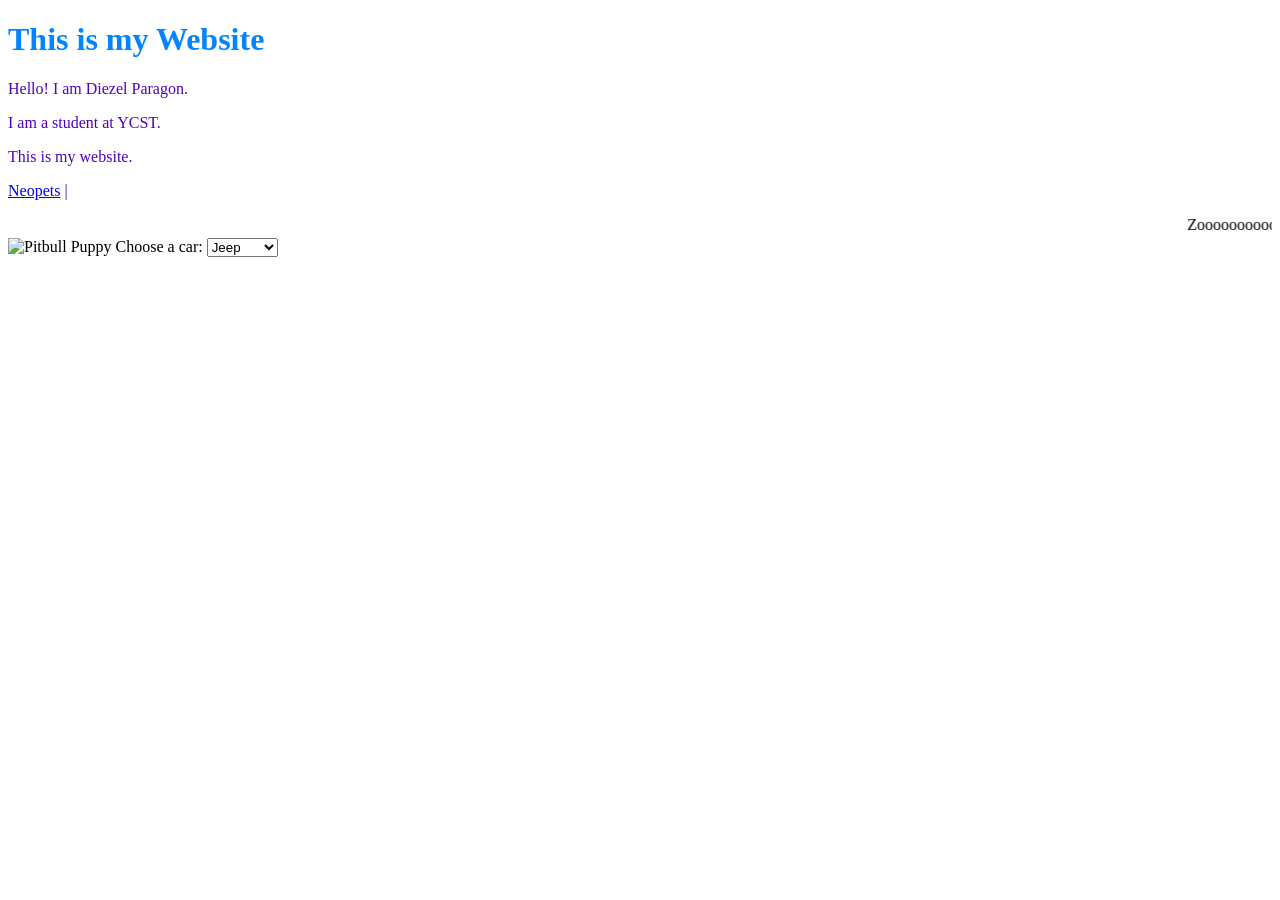
==== index.html @ bd15dac3 "Create index.html" ====
<!DOCTYPE html>
<html lang="en">
<head>
    <meta charset="UTF-8">
    <meta name="viewport" content="width=device-width, initial-scale=1.0">
    <title>Parasite</title>
</head>
<body>
    <h1>This is my Website</h1>
    <p>
        Hello! I am Diezel Paragon.
    </p>
    <p>
        I am a student at YCST.
    </p>
    <p>
        This is my website.
    </p>
    <p>
    <a href="https://www.neopets.com">Neopets</a> |
    </p>
    <marquee>[base64]!</marquee>
    <img src="https://encrypted-tbn0.gstatic.com/images?q=tbn:ANd9GcTHMl5iq7-mZxOSoY8LQ3kUJ06a3r5s4isSzpwjOxrbwmh4-bgnVed2KLeFusV1UEQh8k0&usqp=CAU" alt="Pitbull Puppy">
    <style>
        h1 {color:rgb(0, 132, 255);}
        p {color:rgb(80, 0, 184);}
        </style>
      <label for="cars">Choose a car:</label>

      <select id="cars">
        <option value="jeep">Jeep</option>
        <option value="honda">Honda</option>
        <option value="porsche">Porsche</option>
        <option value="dodge">Dodge</option>
      </select>


</body>
</html>
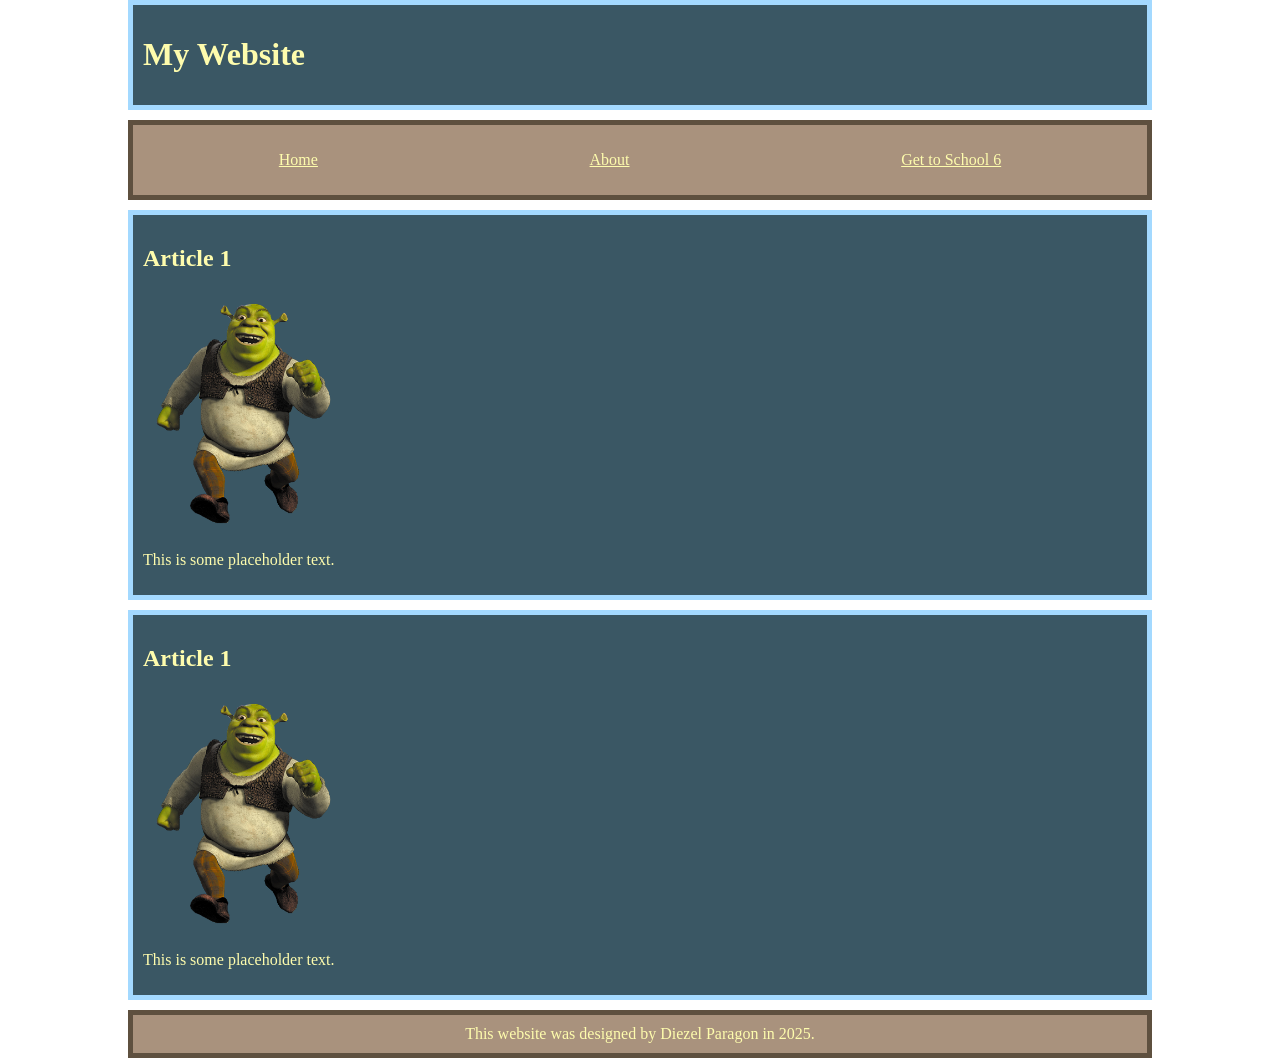
==== commit 5ba28a43: "Upload Game" ====
--- a/index.html
+++ b/index.html
@@ -3,37 +3,32 @@
 <head>
     <meta charset="UTF-8">
     <meta name="viewport" content="width=device-width, initial-scale=1.0">
-    <title>Parasite</title>
+    <title>My Website</title>
+    <link rel="stylesheet" href="css/style.css">
 </head>
 <body>
-    <h1>This is my Website</h1>
-    <p>
-        Hello! I am Diezel Paragon.
-    </p>
-    <p>
-        I am a student at YCST.
-    </p>
-    <p>
-        This is my website.
-    </p>
-    <p>
-    <a href="https://www.neopets.com">Neopets</a> |
-    </p>
-    <marquee>[base64]!</marquee>
-    <img src="https://encrypted-tbn0.gstatic.com/images?q=tbn:ANd9GcTHMl5iq7-mZxOSoY8LQ3kUJ06a3r5s4isSzpwjOxrbwmh4-bgnVed2KLeFusV1UEQh8k0&usqp=CAU" alt="Pitbull Puppy">
-    <style>
-        h1 {color:rgb(0, 132, 255);}
-        p {color:rgb(80, 0, 184);}
-        </style>
-      <label for="cars">Choose a car:</label>
-
-      <select id="cars">
-        <option value="jeep">Jeep</option>
-        <option value="honda">Honda</option>
-        <option value="porsche">Porsche</option>
-        <option value="dodge">Dodge</option>
-      </select>
-
-
+  <header>
+    <h1>My Website</h1>
+  </header>
+  <nav>
+    <ul>
+        <li> <a href="index.html">Home</a></li>
+        <li> <a href="about.html">About</a></li>
+        <li> <a href="game/index.html">Get to School 6</a></li>
+    </ul>
+  </nav>
+  <article>
+    <h2>Article 1</h2>
+    <img src="img/Shrek-running.png" alt="Has layer">
+    <p>This is some placeholder text.</p>
+  </article>
+  <article>
+    <h2>Article 1</h2>
+    <img src="img/Shrek-running.png" alt="Has layer">
+    <p>This is some placeholder text.</p>
+  </article>
+  <footer>
+    This website was designed by Diezel Paragon in 2025.
+  </footer>
 </body>
 </html>
--- a/css/style.css
+++ b/css/style.css
@@ -0,0 +1,49 @@
+* {
+    color: #fefcad;
+    font-family: 'Cambria', 'Cochin', 'Georgia,' 'Times', 'Times New Roman', 'serif', 'Arial'
+}
+
+body {
+    width: 80%;
+    margin: auto;
+}
+
+header {
+    border: 5px solid #a3d9ff;
+    background-color: #3a5764;
+    margin-bottom: 10px;
+    padding: 10px;
+}
+
+nav {
+    border: 5px solid #5e503f;
+    background-color: #a9927d;
+    margin-bottom: 10px;
+    padding: 10px;
+}
+
+article {
+    border: 5px solid #a3d9ff;
+    background-color: #3a5764;
+    margin-bottom: 10px;
+    padding: 10px;
+}
+
+footer {
+    border: 5px solid #5e503f;
+    background-color: #a9927d;
+    padding: 10px;
+    text-align: center;
+}
+
+nav ul {
+    display: flex;
+    list-style: none;
+    justify-content: space-around;
+    padding: 0px;
+}
+
+article img {
+    max-width: 20%;
+    text-wrap: wrap;
+}
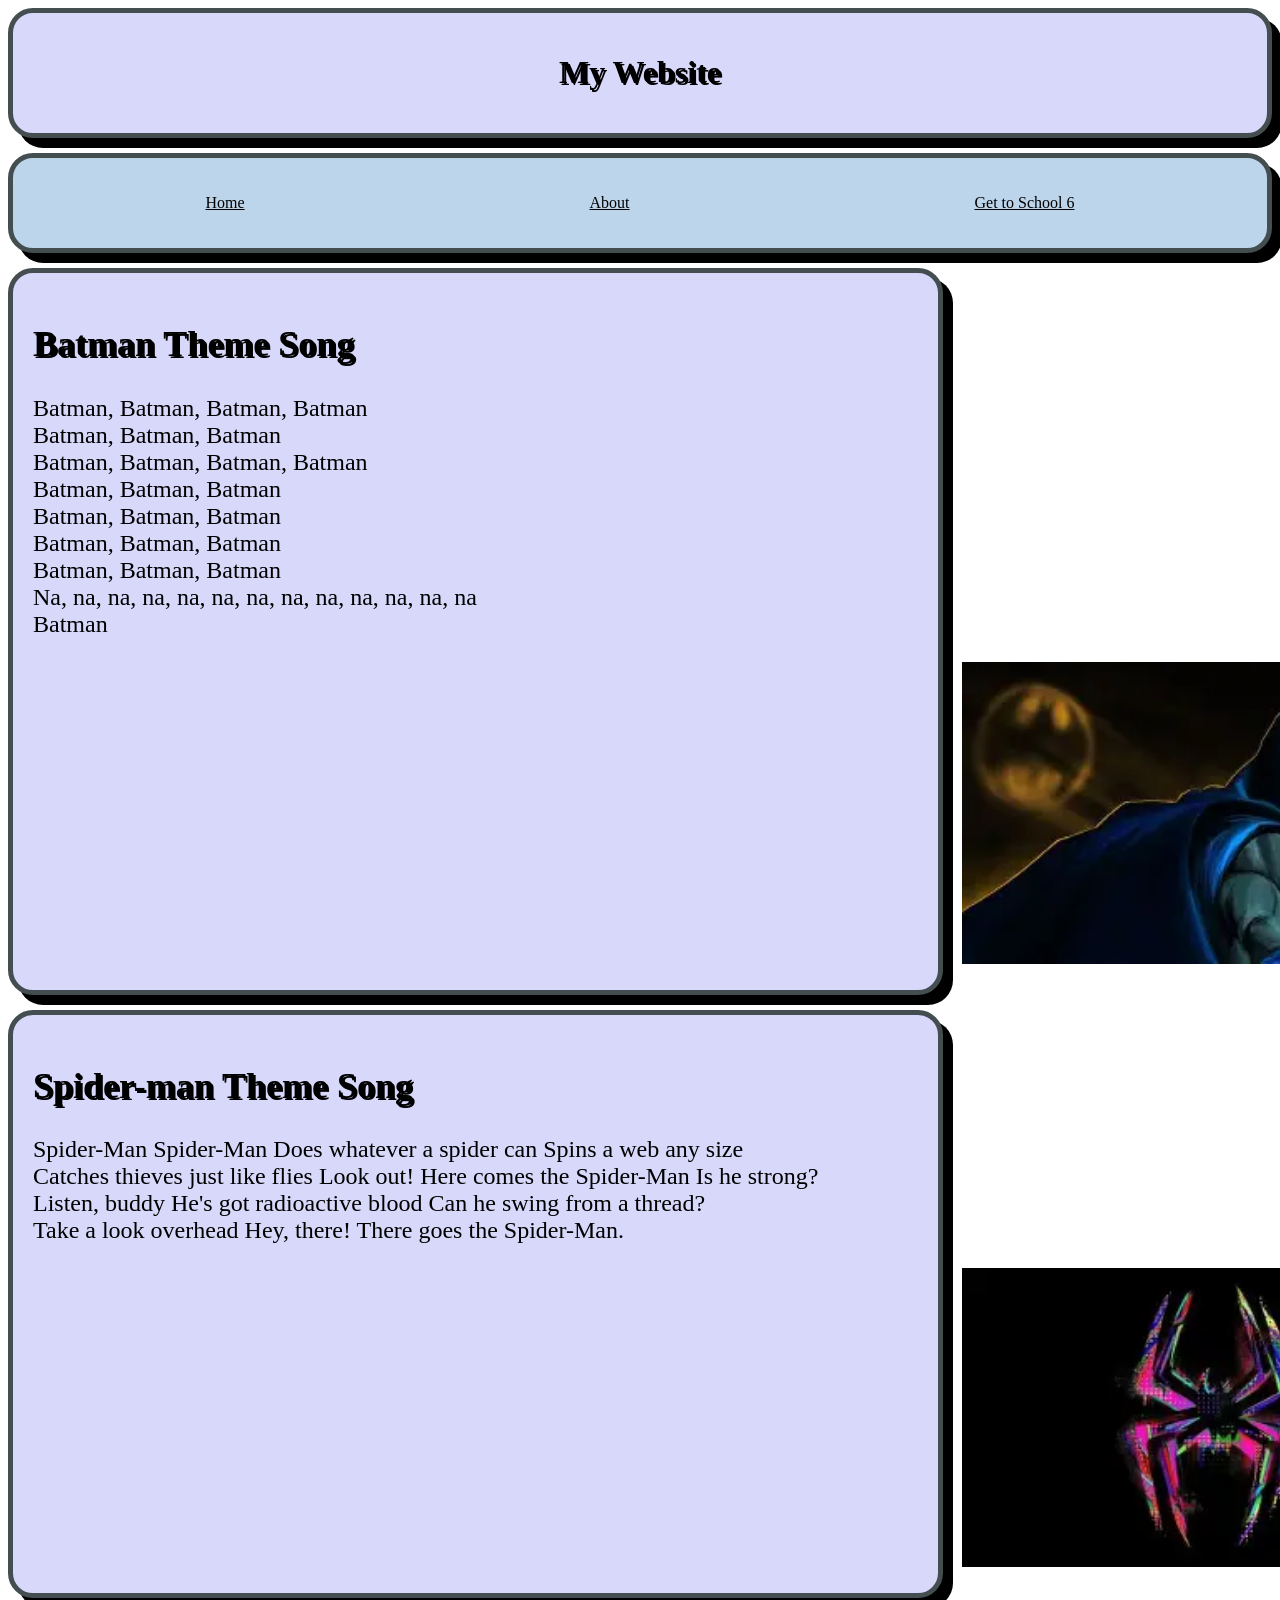
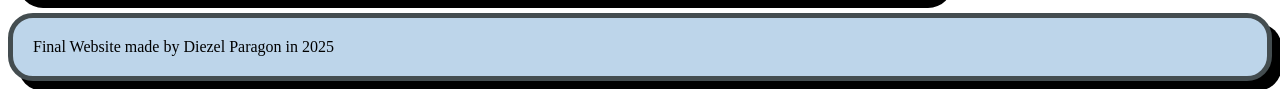
==== commit 0afef0c8: "Final FR" ====
--- a/index.html
+++ b/index.html
@@ -3,32 +3,70 @@
 <head>
     <meta charset="UTF-8">
     <meta name="viewport" content="width=device-width, initial-scale=1.0">
-    <title>My Website</title>
-    <link rel="stylesheet" href="css/style.css">
+    <title>Final Website Submition</title>
+<link rel="stylesheet" href="final.css">
+
 </head>
 <body>
-  <header>
-    <h1>My Website</h1>
-  </header>
-  <nav>
-    <ul>
-        <li> <a href="index.html">Home</a></li>
-        <li> <a href="about.html">About</a></li>
-        <li> <a href="game/index.html">Get to School 6</a></li>
-    </ul>
-  </nav>
-  <article>
-    <h2>Article 1</h2>
-    <img src="img/Shrek-running.png" alt="Has layer">
-    <p>This is some placeholder text.</p>
-  </article>
-  <article>
-    <h2>Article 1</h2>
-    <img src="img/Shrek-running.png" alt="Has layer">
-    <p>This is some placeholder text.</p>
-  </article>
-  <footer>
-    This website was designed by Diezel Paragon in 2025.
-  </footer>
+    <header>
+        <h1>My Website</h1>
+    </header>
+    <nav>
+        <ul>
+          <li><a href="index.html">Home</a></li>
+          <li> <a href="about.html">About</a></li>
+          <li> <a href="fingame/index.html">Get to School 6</a></li>
+        </ul>
+      </nav>
+
+
+      
+        <article>
+            <h2>Batman Theme Song</h2>
+            <p> Batman, Batman, Batman, Batman <br>
+
+              Batman, Batman, Batman <br>
+              
+              Batman, Batman, Batman, Batman <br>
+              
+              Batman, Batman, Batman <br>
+              
+              Batman, Batman, Batman <br>
+              
+              Batman, Batman, Batman <br>
+              
+              Batman, Batman, Batman <br>
+              
+              Na, na, na, na, na, na, na, na, na, na, na, na, na <br>
+              
+              Batman</p>          <img src="batman.png" alt="Could not load">         
+          </article>
+      
+
+
+
+
+
+    <article>
+        <h2>Spider-man Theme Song</h2>
+        <p>Spider-Man
+           Spider-Man Does whatever a spider can Spins a web any size <br>
+           Catches thieves just like flies Look out! Here comes the Spider-Man Is he strong? <br>
+            Listen, buddy He's got radioactive blood Can he swing from a thread? <br>
+             Take a look overhead Hey, there! There goes the Spider-Man.</p>       <img src="Oip.jpeg" alt="Could not load">
+      </article>
+
+
+
+
+
+
+
+
+
+
+
+
+      <footer>Final Website made by Diezel Paragon in 2025</footer>
 </body>
 </html>
--- a/final.css
+++ b/final.css
@@ -0,0 +1,82 @@
+* {
+    font-family: Georgia, 'Times New Roman', Times, serif;
+    color: #000000;
+}
+
+
+header {
+    border: 5px solid #444d50;
+    background-color: #d8d8fa;
+    margin-bottom: 15px;
+    padding: 10px;
+    text-align: center;
+    box-shadow: 10px 10px;
+    text-shadow: 2px 2px;
+    border-radius: 25px;
+    background: #d8d8fa;
+    padding: 20px;
+
+}
+
+nav {
+    border: 5px solid #444d50;
+    background-color: #BDD5EA;
+    margin-bottom: 15px;
+    padding: 10px;
+    box-shadow: 10px 10px;
+    border-radius: 25px;
+    background: #BDD5EA;
+    padding: 20px;
+
+}
+
+nav ul {
+    display: flex;
+    list-style: none;
+    justify-content: space-around;
+    padding: 0px;
+}
+
+article {
+border: 5px solid #444d50;
+background-color: #d8d8fa;
+margin-bottom: 15px;
+padding: 10px;
+max-width: 70%;
+font-size: 150%;
+box-shadow: 10px 10px;
+border-radius: 25px;
+background: #d8d8fa;
+padding: 20px;
+}
+
+footer {
+    border: 5px solid #444d50;
+    background-color: #BDD5EA;
+    padding: 10px;
+    border-radius: 25px;
+    background: #BDD5EA;
+    padding: 20px;
+    box-shadow: 10px 10px;
+}
+
+img {
+    padding-left: 105%;
+    width: 500px;
+  
+}
+
+h1 {
+    text-shadow: 2px 2px;
+  }
+
+  h2 {
+    text-shadow: 2px 2px;
+
+  }
+
+  .imga {
+    padding-left: 105%;
+    width: 350px;
+  
+  }
